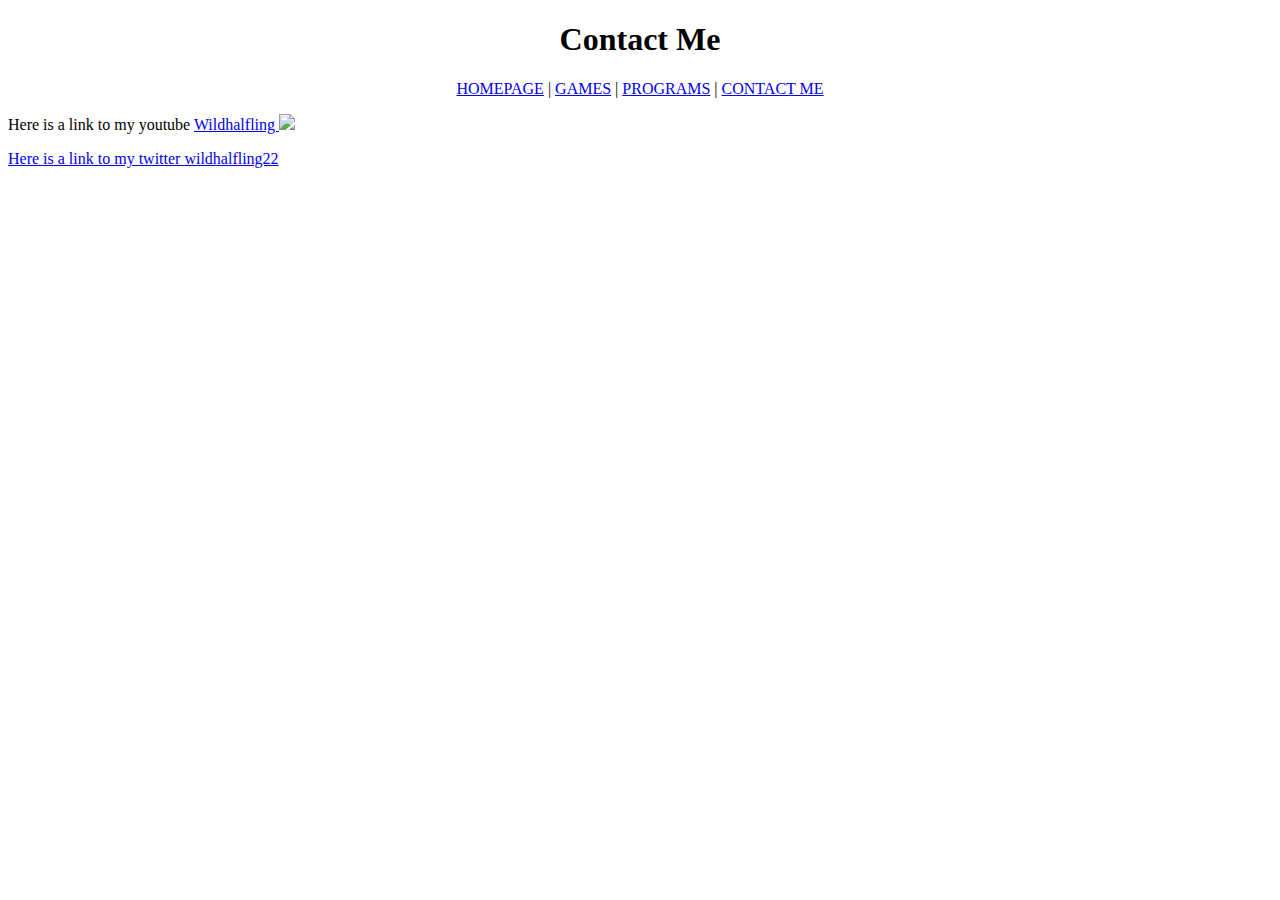
==== Contact.html @ 15f44836 "Initial Commit" ====
<!DOCTYPE html>
<head>

<title>Contact Me</title>

</head>

<body>

<h1><center>Contact Me</center></h1> <!-- heading -->

<p><center><a href="krischan.html">HOMEPAGE</a> | <a href="games.html">GAMES</a> | <a href="programs.html">PROGRAMS</a> | <a href="Contact.html">CONTACT ME</a></center></P> <!-- navbar -->

<p>Here is a link to my youtube <a href="https://www.youtube.com/channel/UCmQabLxNETv34Cb0VzenV3Q">Wildhalfling</>
<img src=\\tlhs.lakeland272.org\students$\krischanedelong\My Documents\krischan/photo.png></p>
<p>Here is a link to my twitter <a href="https://twitter.com/wildhalfling22">wildhalfling22</a></p>

</body>
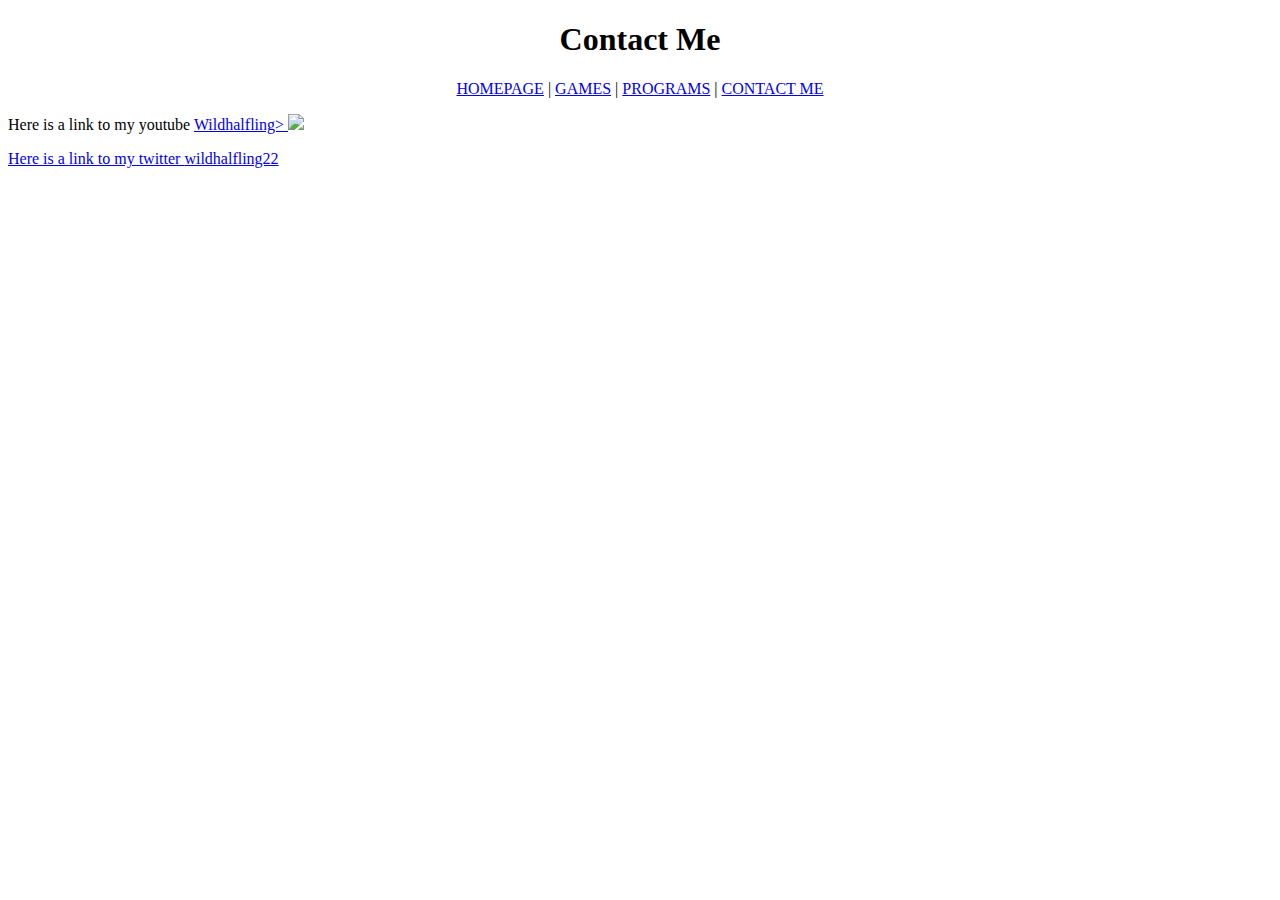
==== commit d31b70ee: "uiuygu" ====
--- a/Contact.html
+++ b/Contact.html
@@ -1,18 +1,20 @@
-<!DOCTYPE html>
-<head>
-
-<title>Contact Me</title>
-
-</head>
-
-<body>
-
-<h1><center>Contact Me</center></h1> <!-- heading -->
-
-<p><center><a href="krischan.html">HOMEPAGE</a> | <a href="games.html">GAMES</a> | <a href="programs.html">PROGRAMS</a> | <a href="Contact.html">CONTACT ME</a></center></P> <!-- navbar -->
-
-<p>Here is a link to my youtube <a href="https://www.youtube.com/channel/UCmQabLxNETv34Cb0VzenV3Q">Wildhalfling</>
-<img src=\\tlhs.lakeland272.org\students$\krischanedelong\My Documents\krischan/photo.png></p>
-<p>Here is a link to my twitter <a href="https://twitter.com/wildhalfling22">wildhalfling22</a></p>
-
+<!DOCTYPE html>
+<head>
+
+<title>Contact Me</title>
+
+</head>
+
+<body>
+
+<h1><center>Contact Me</center></h1> <!-- heading -->
+
+<p><center><a href="index.html">HOMEPAGE</a> | <a href="games.html">GAMES</a> | <a href="programs.html">PROGRAMS</a> | <a href="Contact.html">CONTACT ME</a></center></P> <!-- navbar -->
+
+<p>Here is a link to my youtube <a href="https://www.youtube.com/channel/UCmQabLxNETv34Cb0VzenV3Q">Wildhalfling>
+
+<img src=\\tlhs.lakeland272.org\students$\krischanedelong\My Documents\krischan/photo.png></p>
+
+<p>Here is a link to my twitter <a href="https://twitter.com/wildhalfling22">wildhalfling22</a></p>
+
 </body>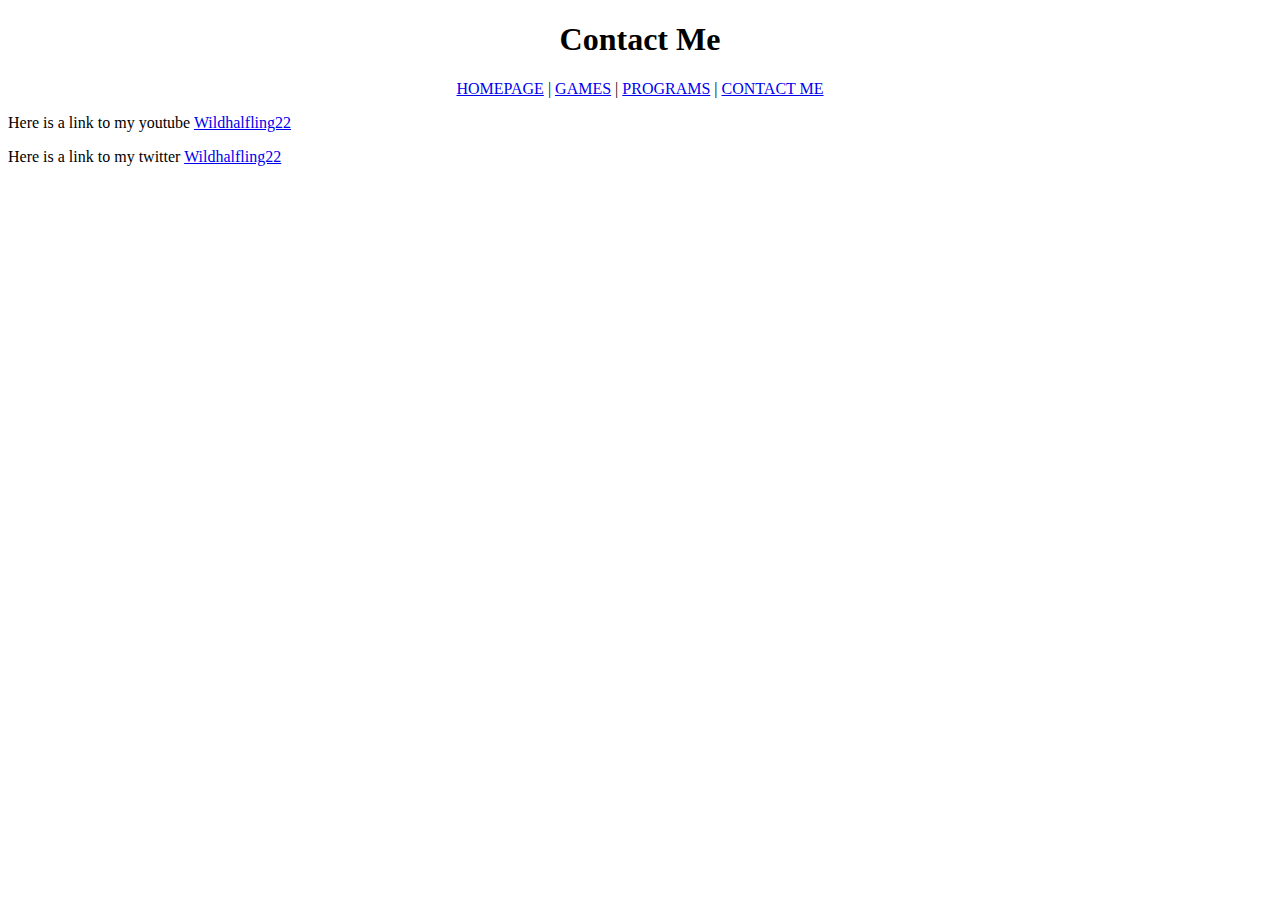
==== commit aac68abf: "Update" ====
--- a/Contact.html
+++ b/Contact.html
@@ -11,10 +11,8 @@
 
 <p><center><a href="index.html">HOMEPAGE</a> | <a href="games.html">GAMES</a> | <a href="programs.html">PROGRAMS</a> | <a href="Contact.html">CONTACT ME</a></center></P> <!-- navbar -->
 
-<p>Here is a link to my youtube <a href="https://www.youtube.com/channel/UCmQabLxNETv34Cb0VzenV3Q">Wildhalfling>
+<p>Here is a link to my youtube <a href="https://www.youtube.com/channel/UCmQabLxNETv34Cb0VzenV3Q">Wildhalfling22</a>
 
-<img src=\\tlhs.lakeland272.org\students$\krischanedelong\My Documents\krischan/photo.png></p>
-
-<p>Here is a link to my twitter <a href="https://twitter.com/wildhalfling22">wildhalfling22</a></p>
+<p>Here is a link to my twitter <a href="https://twitter.com/wildhalfling22">Wildhalfling22</a></p>
 
 </body>